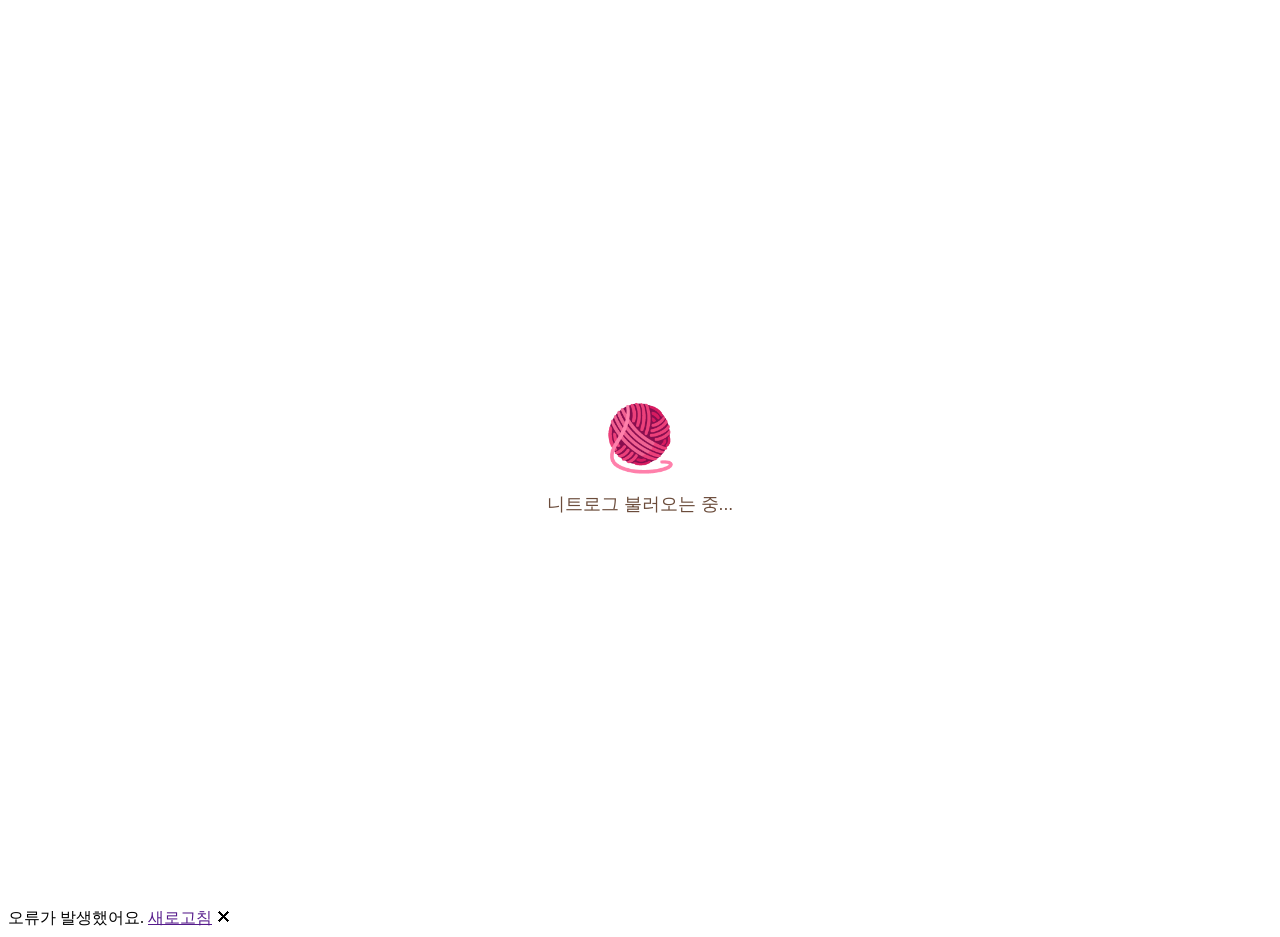
==== index.html @ 4721b629 "." ====
<!DOCTYPE html>
<html lang="ko">
<head>
    <meta charset="utf-8" />
    <meta name="viewport" content="width=device-width, initial-scale=1.0" />
    <title>니트로그</title>
    <base href="/KnitLog/" />
    <script>
        // 404.html에서 리다이렉트된 경로 복원
        (function (l) {
            if (l.search[1] === '/') {
                var decoded = l.search.slice(1).split('&').map(function (s) {
                    return s.replace(/~and~/g, '&')
                }).join('?');
                window.history.replaceState(null, null,
                    l.pathname.slice(0, -1) + decoded + l.hash
                );
            }
        }(window.location))
    </script>
    <link rel="stylesheet" href="css/app.css" />
    <link rel="icon" href="data:image/svg+xml,<svg xmlns='http://www.w3.org/2000/svg' viewBox='0 0 100 100'><text y='.9em' font-size='90'>🧶</text></svg>" />
</head>
<body>
    <div id="app">
        <div style="display:flex; flex-direction:column; align-items:center; justify-content:center;
                    height:100vh; font-family:'Noto Sans KR',sans-serif; color:#6b4c3b;">
            <div style="font-size:4rem; margin-bottom:16px;">🧶</div>
            <div style="font-size:1.1rem;">니트로그 불러오는 중...</div>
        </div>
    </div>

    <div id="blazor-error-ui">
        오류가 발생했어요.
        <a href="" class="reload">새로고침</a>
        <a class="dismiss">✕</a>
    </div>

    <script src="_framework/blazor.webassembly.js"></script>
    <script src="js/patternViewer.js"></script>
</body>
</html>
---- css/app.css ----
/* =====================================================================
   app.css  —  니트로그 전체 스타일
   따뜻하고 아늑한 감성 / 크림·테라코타·세이지 그린 팔레트
   ===================================================================== */

@import url('https://fonts.googleapis.com/css2?family=Nanum+Myeongjo:wght@400;700;800&family=Noto+Sans+KR:wght@300;400;500;700&display=swap');

/* ── CSS 변수 ─────────────────────────────────────────── */
:root {
    --cream:       #faf6f0;
    --cream-dark:  #f0e8dc;
    --terracotta:  #c4714a;
    --terra-light: #e8a07a;
    --terra-pale:  #f5dfd0;
    --sage:        #7a9e7e;
    --sage-light:  #b5cdb7;
    --sage-pale:   #e8f0e9;
    --brown:       #6b4c3b;
    --brown-light: #a07860;
    --text-dark:   #3a2a20;
    --text-mid:    #7a6055;
    --text-light:  #b09a90;
    --border:      #e0d0c4;
    --shadow:      rgba(107, 76, 59, 0.12);
    --radius:      12px;
    --radius-sm:   8px;
}

/* ── 리셋 & 기본 ────────────────────────────────────── */
*, *::before, *::after { box-sizing: border-box; margin: 0; padding: 0; }

body {
    font-family: 'Noto Sans KR', sans-serif;
    background: var(--cream);
    color: var(--text-dark);
    min-height: 100vh;
}

/* ── 레이아웃 ────────────────────────────────────────── */
.app-shell {
    display: flex;
    min-height: 100vh;
}

/* ── 사이드바 ────────────────────────────────────────── */
.sidebar {
    width: 220px;
    min-height: 100vh;
    background: var(--brown);
    display: flex;
    flex-direction: column;
    padding: 0;
    position: sticky;
    top: 0;
    height: 100vh;
    overflow-y: auto;
}

.sidebar-brand {
    display: flex;
    align-items: center;
    gap: 10px;
    padding: 28px 24px 24px;
    border-bottom: 1px solid rgba(255,255,255,0.1);
}

.brand-icon { font-size: 1.6rem; }
.brand-name {
    font-family: 'Nanum Myeongjo', serif;
    font-size: 1.1rem;
    font-weight: 700;
    color: var(--cream);
    letter-spacing: 0.02em;
}

.nav-list {
    list-style: none;
    padding: 16px 0;
    flex: 1;
}

.nav-list li { margin: 2px 12px; }

.nav-item {
    display: flex;
    align-items: center;
    gap: 12px;
    padding: 11px 16px;
    border-radius: var(--radius-sm);
    color: rgba(255,255,255,0.75);
    text-decoration: none;
    font-size: 0.9rem;
    font-weight: 500;
    transition: all 0.18s ease;
}

.nav-item:hover {
    background: rgba(255,255,255,0.12);
    color: white;
}

.nav-item.active {
    background: var(--terracotta);
    color: white;
}

.nav-icon { font-size: 1.1rem; width: 22px; text-align: center; }

.sidebar-footer {
    padding: 20px 24px;
    color: rgba(255,255,255,0.35);
    font-size: 0.75rem;
    border-top: 1px solid rgba(255,255,255,0.08);
}

/* ── 메인 콘텐츠 ─────────────────────────────────────── */
.main-content {
    flex: 1;
    padding: 32px 36px;
    max-width: 1100px;
    min-width: 0;
}

/* ── 페이지 헤더 ─────────────────────────────────────── */
.page-header {
    display: flex;
    align-items: center;
    justify-content: space-between;
    margin-bottom: 28px;
    flex-wrap: wrap;
    gap: 12px;
}

.page-title {
    font-family: 'Nanum Myeongjo', serif;
    font-size: 1.9rem;
    font-weight: 800;
    color: var(--brown);
}

.page-subtitle {
    color: var(--text-mid);
    font-size: 0.88rem;
    margin-top: 4px;
}

/* ── 버튼 ────────────────────────────────────────────── */
.btn {
    display: inline-flex;
    align-items: center;
    gap: 6px;
    padding: 9px 18px;
    border-radius: var(--radius-sm);
    border: none;
    cursor: pointer;
    font-family: inherit;
    font-size: 0.88rem;
    font-weight: 500;
    transition: all 0.18s ease;
    text-decoration: none;
}

.btn-primary {
    background: var(--terracotta);
    color: white;
}
.btn-primary:hover { background: #b36040; transform: translateY(-1px); }

.btn-secondary {
    background: var(--cream-dark);
    color: var(--text-mid);
    border: 1px solid var(--border);
}
.btn-secondary:hover { background: var(--border); }

.btn-sage {
    background: var(--sage);
    color: white;
}
.btn-sage:hover { background: #6a8e6e; }

.btn-ghost {
    background: transparent;
    color: var(--text-mid);
    border: 1px solid var(--border);
}
.btn-ghost:hover { background: var(--cream-dark); }

.btn-danger {
    background: transparent;
    color: #c0392b;
    border: 1px solid #e0a0a0;
}
.btn-danger:hover { background: #fdf0f0; }

.btn-sm { padding: 6px 12px; font-size: 0.8rem; }

/* ── 카드 ────────────────────────────────────────────── */
.card {
    background: white;
    border-radius: var(--radius);
    border: 1px solid var(--border);
    padding: 20px;
    box-shadow: 0 2px 8px var(--shadow);
    transition: box-shadow 0.18s ease, transform 0.18s ease;
}

.card:hover {
    box-shadow: 0 4px 16px var(--shadow);
    transform: translateY(-2px);
}

.card-title {
    font-family: 'Nanum Myeongjo', serif;
    font-size: 1.1rem;
    font-weight: 700;
    color: var(--brown);
    margin-bottom: 8px;
}

/* ── 그리드 ──────────────────────────────────────────── */
.grid-3 {
    display: grid;
    grid-template-columns: repeat(auto-fill, minmax(280px, 1fr));
    gap: 16px;
}

.grid-2 {
    display: grid;
    grid-template-columns: repeat(auto-fill, minmax(360px, 1fr));
    gap: 16px;
}

/* ── 폼 ──────────────────────────────────────────────── */
.form-group { margin-bottom: 18px; }

.form-label {
    display: block;
    font-size: 0.85rem;
    font-weight: 500;
    color: var(--text-mid);
    margin-bottom: 6px;
}

.form-control {
    width: 100%;
    padding: 10px 14px;
    border: 1px solid var(--border);
    border-radius: var(--radius-sm);
    background: var(--cream);
    color: var(--text-dark);
    font-family: inherit;
    font-size: 0.9rem;
    transition: border-color 0.18s;
    outline: none;
}

.form-control:focus {
    border-color: var(--terracotta);
    background: white;
    box-shadow: 0 0 0 3px rgba(196, 113, 74, 0.12);
}

.form-row {
    display: grid;
    grid-template-columns: 1fr 1fr;
    gap: 16px;
}

.form-row-3 {
    display: grid;
    grid-template-columns: 1fr 1fr 1fr;
    gap: 16px;
}

/* ── 모달 ────────────────────────────────────────────── */
.modal-backdrop {
    position: fixed;
    inset: 0;
    background: rgba(58, 42, 32, 0.45);
    display: flex;
    align-items: center;
    justify-content: center;
    z-index: 1000;
    padding: 20px;
}

.modal {
    background: white;
    border-radius: var(--radius);
    width: 100%;
    max-width: 640px;
    max-height: 90vh;
    overflow-y: auto;
    padding: 28px;
    box-shadow: 0 20px 60px rgba(58, 42, 32, 0.25);
}

.modal-header {
    display: flex;
    align-items: center;
    justify-content: space-between;
    margin-bottom: 24px;
}

.modal-title {
    font-family: 'Nanum Myeongjo', serif;
    font-size: 1.4rem;
    font-weight: 700;
    color: var(--brown);
}

.modal-footer {
    display: flex;
    gap: 10px;
    justify-content: flex-end;
    margin-top: 24px;
    padding-top: 20px;
    border-top: 1px solid var(--border);
}

/* ── 배지 ────────────────────────────────────────────── */
.badge {
    display: inline-block;
    padding: 3px 10px;
    border-radius: 20px;
    font-size: 0.75rem;
    font-weight: 600;
}

.badge-progress { background: var(--terra-pale); color: var(--terracotta); }
.badge-done     { background: var(--sage-pale);  color: var(--sage); }
.badge-wish     { background: #f0eaff;            color: #7c5cbf; }

/* ── 색상 원 ─────────────────────────────────────────── */
.color-dot {
    display: inline-block;
    width: 18px;
    height: 18px;
    border-radius: 50%;
    border: 2px solid var(--border);
    vertical-align: middle;
    flex-shrink: 0;
}

/* ── 사진 썸네일 ─────────────────────────────────────── */
.photo-grid {
    display: flex;
    flex-wrap: wrap;
    gap: 8px;
    margin-top: 8px;
}

.photo-thumb {
    width: 80px;
    height: 80px;
    object-fit: cover;
    border-radius: var(--radius-sm);
    border: 1px solid var(--border);
    cursor: pointer;
}

.photo-thumb:hover { opacity: 0.85; }

/* ── 빈 상태 ─────────────────────────────────────────── */
.empty-state {
    text-align: center;
    padding: 60px 20px;
    color: var(--text-light);
}

.empty-state .empty-icon { font-size: 3rem; margin-bottom: 12px; }
.empty-state p { font-size: 0.95rem; }

/* ── 유틸 ────────────────────────────────────────────── */
.text-right { text-align: right; }
.mt-1 { margin-top: 8px; }
.mt-2 { margin-top: 16px; }
.mt-3 { margin-top: 24px; }
.mb-1 { margin-bottom: 8px; }
.mb-2 { margin-bottom: 16px; }
.flex { display: flex; }
.flex-between { display: flex; justify-content: space-between; align-items: center; }
.gap-1 { gap: 8px; }
.gap-2 { gap: 16px; }
.divider { height: 1px; background: var(--border); margin: 20px 0; }

/* ── 반응형 ──────────────────────────────────────────── */
@media (max-width: 768px) {
    .sidebar { width: 64px; }
    .brand-name, .nav-item span:last-child, .sidebar-footer { display: none; }
    .main-content { padding: 20px 16px; }
    .form-row, .form-row-3 { grid-template-columns: 1fr; }
    .grid-3, .grid-2 { grid-template-columns: 1fr; }
}

/* ── 로딩 ────────────────────────────────────────────── */
.loading {
    display: flex;
    justify-content: center;
    align-items: center;
    padding: 40px;
    color: var(--text-light);
    font-size: 0.9rem;
}
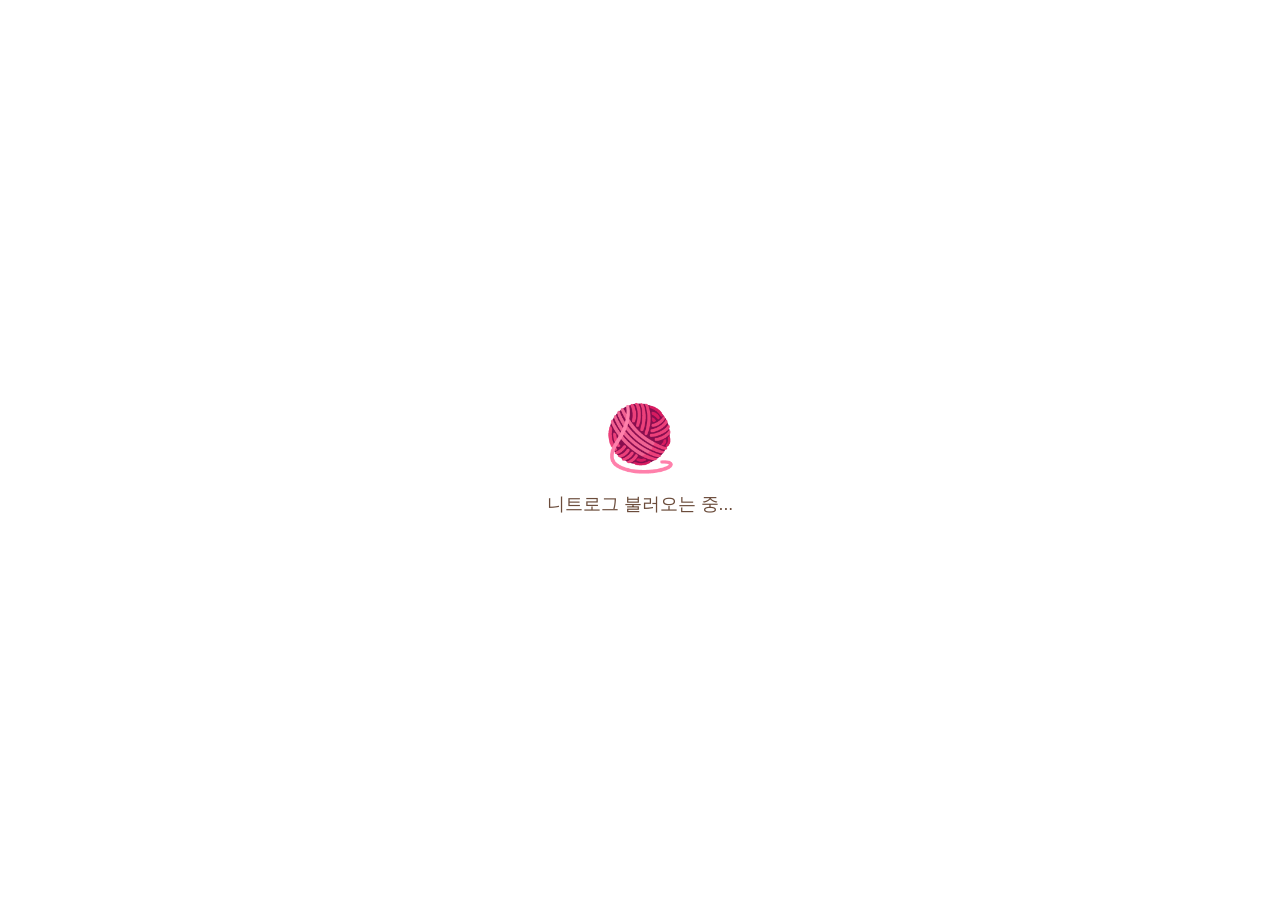
==== commit 9acdb70f: "deploy: 1b05dabd0007585558e82d701fab46a8e8886243" ====
--- a/index.html
+++ b/index.html
@@ -2,25 +2,29 @@
 <html lang="ko">
 <head>
     <meta charset="utf-8" />
-    <meta name="viewport" content="width=device-width, initial-scale=1.0" />
+    <meta name="viewport" content="width=device-width, initial-scale=1.0, viewport-fit=cover" />
     <title>니트로그</title>
     <base href="/KnitLog/" />
     <script>
-        // 404.html에서 리다이렉트된 경로 복원
-        (function (l) {
-            if (l.search[1] === '/') {
-                var decoded = l.search.slice(1).split('&').map(function (s) {
-                    return s.replace(/~and~/g, '&')
-                }).join('?');
-                window.history.replaceState(null, null,
-                    l.pathname.slice(0, -1) + decoded + l.hash
-                );
+        (function () {
+            var redirect = sessionStorage.redirect;
+            delete sessionStorage.redirect;
+            if (redirect && redirect !== location.href) {
+                history.replaceState(null, null, redirect);
             }
-        }(window.location))
+        })();
     </script>
     <link rel="stylesheet" href="css/app.css" />
     <link rel="icon" href="data:image/svg+xml,<svg xmlns='http://www.w3.org/2000/svg' viewBox='0 0 100 100'><text y='.9em' font-size='90'>🧶</text></svg>" />
-</head>
+
+    <link rel="manifest" href="manifest.webmanifest" />
+    <link rel="apple-touch-icon" sizes="192x192" href="icon-192.png" />
+    <link rel="apple-touch-icon" sizes="512x512" href="icon-512.png" />
+    
+    <meta name="apple-mobile-web-app-capable" content="yes" />
+    <meta name="apple-mobile-web-app-status-bar-style" content="black-translucent" />
+    <meta name="apple-mobile-web-app-title" content="니트로그" />
+    </head>
 <body>
     <div id="app">
         <div style="display:flex; flex-direction:column; align-items:center; justify-content:center;
@@ -30,13 +34,10 @@
         </div>
     </div>
 
-    <div id="blazor-error-ui">
-        오류가 발생했어요.
-        <a href="" class="reload">새로고침</a>
-        <a class="dismiss">✕</a>
-    </div>
-
     <script src="_framework/blazor.webassembly.js"></script>
     <script src="js/patternViewer.js"></script>
+    <script src="js/app.js"></script>
+    
+    <script>navigator.serviceWorker.register('service-worker.js');</script>
 </body>
 </html>
--- a/css/app.css
+++ b/css/app.css
@@ -1,59 +1,119 @@
 /* =====================================================================
    app.css  —  니트로그 전체 스타일
-   따뜻하고 아늑한 감성 / 크림·테라코타·세이지 그린 팔레트
+   아이보리 베이스 / 블랙 텍스트 / 파스텔 포인트 컬러
    ===================================================================== */
 
-@import url('https://fonts.googleapis.com/css2?family=Nanum+Myeongjo:wght@400;700;800&family=Noto+Sans+KR:wght@300;400;500;700&display=swap');
+@import url('https://fonts.googleapis.com/css2?family=DM+Sans:ital,opsz,wght@0,9..40,300;0,9..40,400;0,9..40,500;0,9..40,600;0,9..40,700;1,9..40,400&family=Noto+Sans+KR:wght@300;400;500;700&display=swap');
 
 /* ── CSS 변수 ─────────────────────────────────────────── */
 :root {
-    --cream:       #faf6f0;
-    --cream-dark:  #f0e8dc;
-    --terracotta:  #c4714a;
-    --terra-light: #e8a07a;
-    --terra-pale:  #f5dfd0;
-    --sage:        #7a9e7e;
-    --sage-light:  #b5cdb7;
-    --sage-pale:   #e8f0e9;
-    --brown:       #6b4c3b;
-    --brown-light: #a07860;
-    --text-dark:   #3a2a20;
-    --text-mid:    #7a6055;
-    --text-light:  #b09a90;
-    --border:      #e0d0c4;
-    --shadow:      rgba(107, 76, 59, 0.12);
-    --radius:      12px;
-    --radius-sm:   8px;
-}
+    /* 베이스 */
+    --ivory:          #ffffff;
+    --ivory-dark:     #f5f5f5;
+    --ivory-mid:      #ebebeb;
+    --white:          #ffffff;
+
+    /* 블랙 & 텍스트 */
+    --black:          #111111;
+    --sidebar-bg:     var(--theme-pale);
+    --text-dark:      #111111;
+    --text-mid:       #5a5a5a;
+    --text-light:     #9a9a9a;
+    --border:         #e8e8e8;
+
+    /* 파스텔 포인트 */
+    --mint:           #b8e0c8;
+    --mint-light:     #dff2e8;
+    --mint-pale:      #f0faf4;
+    --pink:           #f2b8c6;
+    --pink-light:     #fad5de;
+    --pink-pale:      #fef0f3;
+    --yellow:         #f7e4a0;
+    --yellow-light:   #faf0c8;
+    --yellow-pale:    #fdfaee;
+    --lavender:       #c8b8e8;
+    --lavender-light: #e2d8f5;
+    --lavender-pale:  #f4f0fc;
+    --sky:            #b8d8f0;
+    --sky-pale:       #edf5fc;
+
+    --shadow:         rgba(0, 0, 0, 0.07);
+    --shadow-md:      rgba(0, 0, 0, 0.11);
+    --radius:         14px;
+    --radius-sm:      9px;
+
+    /* ── 테마 변수 (JS로 교체) ── */
+    --theme-pale:     #f0f9ec;   /* 사이드바 배경 */
+    --theme-light:    #c8e6be;   /* 활성 메뉴 배경 */
+    --theme-mid:      #d4eccc;   /* 구분선/테두리 */
+    --theme-muted:    #a8c8a0;   /* 푸터 텍스트 */
+    --theme-btn:      #dff2d8;   /* 버튼 배경 */
+    --theme-active:   #267848;   /* 활성 텍스트/아이콘 */
+}
+
+/* ── 테마 정의 ───────────────────────────────────────────── */
+[data-theme="green"]  { --theme-pale:#f0f9ec; --theme-light:#c8e6be; --theme-mid:#d4eccc; --theme-muted:#a8c8a0; --theme-btn:#dff2d8; --theme-active:#3a7a4a; }
+[data-theme="yellow"] { --theme-pale:#fffde4; --theme-light:#fffdc7; --theme-mid:#e8d870; --theme-muted:#a08828; --theme-btn:#fffde4; --theme-active:#7a5a00; }
+[data-theme="sky"]    { --theme-pale:#eaf7ff; --theme-light:#d3f4ff; --theme-mid:#a8dff5; --theme-muted:#6aaac8; --theme-btn:#eaf7ff; --theme-active:#1a6a8a; }
+[data-theme="pink"]   { --theme-pale:#fff1f1; --theme-light:#ffe7e7; --theme-mid:#f5c0c0; --theme-muted:#c88888; --theme-btn:#fff1f1; --theme-active:#8a3a3a; }
+[data-theme="purple"] { --theme-pale:#f3efff; --theme-light:#e9e1ff; --theme-mid:#c8b8e8; --theme-muted:#8878b8; --theme-btn:#f3efff; --theme-active:#5a3a8a; }
+[data-theme="mono"]   { --theme-pale:#f5f5f5; --theme-light:#e0e0e0; --theme-mid:#cccccc; --theme-muted:#888888; --theme-btn:#f5f5f5; --theme-active:#333333; }
+
+
+/* ── 다크모드 ────────────────────────────────────────────── */
+[data-dark="true"] {
+    --ivory:      #121212;   /* 페이지 배경 */
+    --ivory-dark: #1a1a1a;   /* 살짝 어두운 배경 */
+    --ivory-mid:  #2a2a2a;   /* 호버/구분 */
+    --white:      #1e1e1e;   /* 카드 배경 */
+    --black:      #eeeeee;   /* 주 텍스트 */
+    --text-dark:  #eeeeee;
+    --text-mid:   #999999;
+    --text-light: #555555;
+    --border:     #303030;
+    --shadow:     rgba(0,0,0,0.5);
+    --shadow-md:  rgba(0,0,0,0.7);
+}
+
+/* 다크모드 + 각 테마 조합 */
+[data-dark="true"][data-theme="green"]  { --theme-pale:#0f1a0f; --theme-light:#1e3a1e; --theme-mid:#243024; --theme-muted:#4a8a4a; --theme-btn:#1e2e1e; --theme-active:#88e888; }
+[data-dark="true"][data-theme="yellow"] { --theme-pale:#1a180a; --theme-light:#2e2a10; --theme-mid:#383210; --theme-muted:#8a7820; --theme-btn:#242010; --theme-active:#f0d858; }
+[data-dark="true"][data-theme="sky"]    { --theme-pale:#0a1820; --theme-light:#102438; --theme-mid:#142c40; --theme-muted:#3a7898; --theme-btn:#0e2030; --theme-active:#70d8f8; }
+[data-dark="true"][data-theme="pink"]   { --theme-pale:#1a0e0e; --theme-light:#2e1414; --theme-mid:#381818; --theme-muted:#8a4848; --theme-btn:#241010; --theme-active:#f89898; }
+[data-dark="true"][data-theme="purple"] { --theme-pale:#120e1a; --theme-light:#1e1428; --theme-mid:#261a34; --theme-muted:#6858a8; --theme-btn:#1a1228; --theme-active:#c0a8f8; }
+[data-dark="true"][data-theme="mono"]   { --theme-pale:#0e0e0e; --theme-light:#242424; --theme-mid:#1e1e1e; --theme-muted:#585858; --theme-btn:#1a1a1a; --theme-active:#c0c0c0; }
 
 /* ── 리셋 & 기본 ────────────────────────────────────── */
 *, *::before, *::after { box-sizing: border-box; margin: 0; padding: 0; }
 
 body {
-    font-family: 'Noto Sans KR', sans-serif;
-    background: var(--cream);
+    font-family: 'DM Sans', 'Noto Sans KR', sans-serif;
+    background: var(--ivory);
     color: var(--text-dark);
-    min-height: 100vh;
+    min-height: 100vh; height: 100dvh; min-height: 100dvh;
 }
 
 /* ── 레이아웃 ────────────────────────────────────────── */
 .app-shell {
     display: flex;
     min-height: 100vh;
+    min-height: 100dvh;
+    position: relative;
 }
 
 /* ── 사이드바 ────────────────────────────────────────── */
 .sidebar {
     width: 220px;
-    min-height: 100vh;
-    background: var(--brown);
+    background: var(--theme-pale);
     display: flex;
     flex-direction: column;
     padding: 0;
     position: sticky;
     top: 0;
     height: 100vh;
+    height: 100dvh;
     overflow-y: auto;
+    flex-shrink: 0;
 }
 
 .sidebar-brand {
@@ -61,16 +121,16 @@
     align-items: center;
     gap: 10px;
     padding: 28px 24px 24px;
-    border-bottom: 1px solid rgba(255,255,255,0.1);
+    border-bottom: 1px solid var(--theme-mid);
 }
 
 .brand-icon { font-size: 1.6rem; }
 .brand-name {
-    font-family: 'Nanum Myeongjo', serif;
-    font-size: 1.1rem;
-    font-weight: 700;
-    color: var(--cream);
-    letter-spacing: 0.02em;
+    font-family: 'DM Sans', sans-serif;
+    font-size: 1.05rem;
+    font-weight: 600;
+    color: #1a1a1a;
+    letter-spacing: 0.04em;
 }
 
 .nav-list {
@@ -87,31 +147,26 @@
     gap: 12px;
     padding: 11px 16px;
     border-radius: var(--radius-sm);
-    color: rgba(255,255,255,0.75);
+    color: var(--theme-active);
     text-decoration: none;
-    font-size: 0.9rem;
+    font-size: 0.88rem;
     font-weight: 500;
     transition: all 0.18s ease;
 }
 
 .nav-item:hover {
-    background: rgba(255,255,255,0.12);
-    color: white;
+    background: var(--theme-light);
+    color: #1a1a1a;
 }
 
 .nav-item.active {
-    background: var(--terracotta);
-    color: white;
+    background: var(--theme-light);
+    color: #1a1a1a;
+    font-weight: 600;
 }
 
 .nav-icon { font-size: 1.1rem; width: 22px; text-align: center; }
 
-.sidebar-footer {
-    padding: 20px 24px;
-    color: rgba(255,255,255,0.35);
-    font-size: 0.75rem;
-    border-top: 1px solid rgba(255,255,255,0.08);
-}
 
 /* ── 메인 콘텐츠 ─────────────────────────────────────── */
 .main-content {
@@ -132,10 +187,10 @@
 }
 
 .page-title {
-    font-family: 'Nanum Myeongjo', serif;
+    font-family: 'DM Sans', 'Noto Sans KR', sans-serif;
     font-size: 1.9rem;
     font-weight: 800;
-    color: var(--brown);
+    color: var(--black);
 }
 
 .page-subtitle {
@@ -161,35 +216,50 @@
 }
 
 .btn-primary {
-    background: var(--terracotta);
-    color: white;
-}
-.btn-primary:hover { background: #b36040; transform: translateY(-1px); }
+    background: var(--theme-btn);
+    color: #1a1a1a;
+    border: 1px solid var(--theme-mid);
+}
+
+.btn-primary:hover {
+    background: var(--theme-light);
+    color: #1a1a1a;
+    transform: translateY(-1px);
+    box-shadow: 0 2px 8px rgba(0,0,0,0.08);
+    opacity: 1;
+}
 
 .btn-secondary {
-    background: var(--cream-dark);
+    background: var(--ivory);
     color: var(--text-mid);
     border: 1px solid var(--border);
 }
-.btn-secondary:hover { background: var(--border); }
+.btn-secondary:hover { background: var(--ivory-mid); }
 
 .btn-sage {
-    background: var(--sage);
-    color: white;
-}
-.btn-sage:hover { background: #6a8e6e; }
+    background: var(--theme-btn);
+    color: #1a1a1a;
+    border: 1px solid var(--theme-mid);
+}
+.btn-sage:hover { background: var(--theme-light); color: #1a1a1a; }
+
+.btn-mint {
+    background: var(--theme-light);
+    color: var(--black);
+}
+.btn-mint:hover { background: var(--theme-light); }
 
 .btn-ghost {
     background: transparent;
     color: var(--text-mid);
     border: 1px solid var(--border);
 }
-.btn-ghost:hover { background: var(--cream-dark); }
+.btn-ghost:hover { background: var(--ivory-dark); }
 
 .btn-danger {
     background: transparent;
     color: #c0392b;
-    border: 1px solid #e0a0a0;
+    border: 1px solid #f0c0c0;
 }
 .btn-danger:hover { background: #fdf0f0; }
 
@@ -197,7 +267,7 @@
 
 /* ── 카드 ────────────────────────────────────────────── */
 .card {
-    background: white;
+    background: var(--white);
     border-radius: var(--radius);
     border: 1px solid var(--border);
     padding: 20px;
@@ -206,15 +276,15 @@
 }
 
 .card:hover {
-    box-shadow: 0 4px 16px var(--shadow);
+    box-shadow: 0 6px 20px var(--shadow-md);
     transform: translateY(-2px);
 }
 
 .card-title {
-    font-family: 'Nanum Myeongjo', serif;
+    font-family: 'DM Sans', 'Noto Sans KR', sans-serif;
     font-size: 1.1rem;
     font-weight: 700;
-    color: var(--brown);
+    color: var(--black);
     margin-bottom: 8px;
 }
 
@@ -247,7 +317,7 @@
     padding: 10px 14px;
     border: 1px solid var(--border);
     border-radius: var(--radius-sm);
-    background: var(--cream);
+    background: var(--ivory);
     color: var(--text-dark);
     font-family: inherit;
     font-size: 0.9rem;
@@ -256,9 +326,9 @@
 }
 
 .form-control:focus {
-    border-color: var(--terracotta);
+    border-color: var(--mint);
     background: white;
-    box-shadow: 0 0 0 3px rgba(196, 113, 74, 0.12);
+    box-shadow: 0 0 0 3px rgba(184, 224, 200, 0.3);
 }
 
 .form-row {
@@ -277,7 +347,7 @@
 .modal-backdrop {
     position: fixed;
     inset: 0;
-    background: rgba(58, 42, 32, 0.45);
+    background: rgba(0, 0, 0, 0.32);
     display: flex;
     align-items: center;
     justify-content: center;
@@ -286,14 +356,14 @@
 }
 
 .modal {
-    background: white;
+    background: var(--white);
     border-radius: var(--radius);
     width: 100%;
     max-width: 640px;
     max-height: 90vh;
     overflow-y: auto;
     padding: 28px;
-    box-shadow: 0 20px 60px rgba(58, 42, 32, 0.25);
+    box-shadow: 0 20px 60px rgba(0,0,0,0.14);
 }
 
 .modal-header {
@@ -304,10 +374,10 @@
 }
 
 .modal-title {
-    font-family: 'Nanum Myeongjo', serif;
+    font-family: 'DM Sans', 'Noto Sans KR', sans-serif;
     font-size: 1.4rem;
     font-weight: 700;
-    color: var(--brown);
+    color: var(--black);
 }
 
 .modal-footer {
@@ -328,9 +398,9 @@
     font-weight: 600;
 }
 
-.badge-progress { background: var(--terra-pale); color: var(--terracotta); }
-.badge-done     { background: var(--sage-pale);  color: var(--sage); }
-.badge-wish     { background: #f0eaff;            color: #7c5cbf; }
+.badge-progress { background: var(--yellow-light); color: #8a6a08; }
+.badge-done     { background: var(--mint-light);   color: #267848; }
+.badge-wish     { background: var(--lavender-light); color: #4e3290; }
 
 /* ── 색상 원 ─────────────────────────────────────────── */
 .color-dot {
@@ -371,6 +441,12 @@
 
 .empty-state .empty-icon { font-size: 3rem; margin-bottom: 12px; }
 .empty-state p { font-size: 0.95rem; }
+
+/* ── 파스텔 섹션 (선택적 사용) ─────────────────────── */
+.section-mint     { background: var(--mint-pale);     border-radius: var(--radius); padding: 20px; }
+.section-pink     { background: var(--pink-pale);     border-radius: var(--radius); padding: 20px; }
+.section-yellow   { background: var(--yellow-pale);   border-radius: var(--radius); padding: 20px; }
+.section-lavender { background: var(--lavender-pale); border-radius: var(--radius); padding: 20px; }
 
 /* ── 유틸 ────────────────────────────────────────────── */
 .text-right { text-align: right; }
@@ -385,14 +461,356 @@
 .gap-2 { gap: 16px; }
 .divider { height: 1px; background: var(--border); margin: 20px 0; }
 
+/* Blazor 기본 top-row 숨김 */
+.top-row { display: none !important; }
+
+/* ── 프로젝트 상세 그리드 ────────────────────────────── */
+.detail-grid {
+    display: grid;
+    grid-template-columns: 1fr 1fr;
+    gap: 20px;
+    margin-bottom: 24px;
+}
+
+/* ── 홈 요약 카드 그리드 ─────────────────────────────── */
+.stats-grid {
+    display: grid;
+    grid-template-columns: repeat(2, 1fr);
+    gap: 12px;
+    margin-bottom: 24px;
+}
+
+@media (min-width: 641px) {
+    .stats-grid {
+        grid-template-columns: repeat(4, 1fr);
+        gap: 16px;
+        margin-bottom: 32px;
+    }
+}
+
+/* ── 하단 탭바 (모바일 전용) ─────────────────────────── */
+.bottom-nav {
+    display: none;
+}
+
 /* ── 반응형 ──────────────────────────────────────────── */
-@media (max-width: 768px) {
-    .sidebar { width: 64px; }
-    .brand-name, .nav-item span:last-child, .sidebar-footer { display: none; }
-    .main-content { padding: 20px 16px; }
-    .form-row, .form-row-3 { grid-template-columns: 1fr; }
-    .grid-3, .grid-2 { grid-template-columns: 1fr; }
-}
+
+/* 태블릿 (641px ~ 1024px): 사이드바를 좁게 */
+@media (max-width: 1024px) and (min-width: 641px) {
+    .sidebar { width: 72px; }
+    .brand-name, .nav-label, .sidebar-footer, .theme-picker-label { display: none; }
+    .theme-picker { padding: 12px 8px; }
+    .theme-dots { justify-content: center; }
+    .sidebar-brand { justify-content: center; padding: 20px 0; }
+    .nav-list li { margin: 2px 8px; }
+    .nav-item { justify-content: center; padding: 12px 8px; }
+    .nav-icon { width: auto; }
+    .main-content { padding: 24px 20px; }
+}
+
+/* 모바일 (640px 이하): 사이드바 숨기고 하단 탭바 표시 */
+@media (max-width: 640px) {
+    .app-shell { flex-direction: column; }
+
+    .sidebar { display: none; }
+
+    .main-content {
+        padding: 16px 14px;
+        padding-bottom: 76px; /* 하단 탭바 높이 확보 */
+        max-width: 100%;
+    }
+
+    .page-title { font-size: 1.4rem; }
+    .page-header { margin-bottom: 16px; }
+
+    .form-row,
+    .form-row-3 { grid-template-columns: 1fr; }
+
+    .grid-3,
+    .grid-2 { grid-template-columns: 1fr; }
+
+    .detail-grid {
+        grid-template-columns: 1fr;
+        gap: 12px;
+    }
+
+    .detail-grid .card { grid-column: span 1 !important; }
+
+
+    .modal-backdrop {
+        position: absolute;
+        top: 0;
+        left: 0;
+        right: 0;
+        min-height: 100%;
+        align-items: flex-start;
+        padding: 0;
+    }
+
+    .modal {
+        padding: 20px 16px;
+        max-height: none;
+        border-radius: 0;
+        min-height: 100%;
+        box-shadow: none;
+    }
+
+    /* 하단 탭바 활성화 */
+    .bottom-nav {
+        display: flex;
+        position: fixed;
+        bottom: 0;
+        left: 0;
+        right: 0;
+        z-index: 100;
+        background: var(--white);
+        border-top: 1px solid var(--border);
+        box-shadow: 0 -2px 12px rgba(0,0,0,0.07);
+        padding-bottom: env(safe-area-inset-bottom, 0px);
+    }
+
+    .bottom-nav-item {
+        flex: 1;
+        display: flex;
+        flex-direction: column;
+        align-items: center;
+        justify-content: center;
+        padding: 8px 4px;
+        text-decoration: none;
+        color: var(--text-light);
+        font-size: 0.65rem;
+        gap: 3px;
+        transition: color 0.15s;
+    }
+
+    .bottom-nav-item.active {
+        color: var(--theme-active);
+    }
+
+    .bottom-nav-item:hover {
+        color: var(--theme-active);
+    }
+
+    .bottom-nav-icon { font-size: 1.2rem; line-height: 1; }
+    .bottom-nav-label { font-weight: 500; line-height: 1; }
+}
+
+
+
+/* ── 사이드바 하단 통계 ──────────────────────────────────── */
+.sidebar-stats {
+    padding: 14px 20px 10px;
+    border-top: 1px solid var(--theme-mid);
+    display: flex;
+    flex-direction: column;
+    gap: 4px;
+}
+
+.sidebar-stat-row {
+    display: flex;
+    justify-content: space-between;
+    align-items: center;
+    font-size: 0.78rem;
+    color: var(--theme-muted);
+}
+
+.sidebar-stat-row strong {
+    color: var(--theme-active);
+    font-weight: 700;
+}
+
+.sidebar-dark-toggle {
+    margin-top: 8px;
+    font-size: 1.1rem;
+    cursor: pointer;
+    text-align: center;
+    padding: 4px;
+    border-radius: var(--radius-sm);
+    transition: background 0.15s;
+    user-select: none;
+}
+
+.sidebar-dark-toggle:hover {
+    background: var(--theme-light);
+}
+
+/* ── 테마 색상 선택기 ────────────────────────────────────── */
+.theme-picker {
+    padding: 16px 24px 20px;
+    border-top: 1px solid var(--theme-mid);
+    margin-top: auto;
+}
+
+.theme-picker-label {
+    font-size: 0.72rem;
+    color: var(--theme-muted);
+    margin-bottom: 8px;
+    font-weight: 500;
+    letter-spacing: 0.05em;
+}
+
+.theme-dots {
+    display: flex;
+    gap: 8px;
+    flex-wrap: wrap;
+}
+
+.theme-dot {
+    width: 22px;
+    height: 22px;
+    border-radius: 50%;
+    border: 2px solid rgba(0,0,0,0.12);
+    cursor: pointer;
+    transition: transform 0.15s, border-color 0.15s;
+    padding: 0;
+}
+
+.theme-dot:hover {
+    transform: scale(1.2);
+    border-color: rgba(0,0,0,0.3);
+}
+
+.theme-dot.active {
+    transform: scale(1.15);
+    border-color: rgba(0,0,0,0.4);
+    box-shadow: 0 0 0 2px white, 0 0 0 4px rgba(0,0,0,0.25);
+}
+
+
+/* ── 설정 페이지 테마 버튼 ──────────────────────────────── */
+.settings-theme-btn {
+    display: flex;
+    flex-direction: column;
+    align-items: center;
+    gap: 6px;
+    padding: 10px 6px;
+    border: 2px solid var(--border);
+    border-radius: var(--radius-sm);
+    background: var(--white);
+    cursor: pointer;
+    transition: all 0.15s;
+}
+
+.settings-theme-btn:hover {
+    border-color: var(--theme-mid);
+    transform: translateY(-1px);
+}
+
+.settings-theme-btn.active {
+    border-color: var(--theme-active);
+    background: var(--theme-pale);
+}
+
+.settings-theme-dot {
+    width: 32px;
+    height: 32px;
+    border-radius: 50%;
+    border: 2px solid rgba(0,0,0,0.1);
+}
+
+.settings-theme-name {
+    font-size: 0.72rem;
+    color: var(--text-mid);
+    font-weight: 500;
+}
+
+
+/* ── 다크모드 토글 스위치 ────────────────────────────────── */
+.dark-toggle-btn {
+    width: 52px;
+    height: 28px;
+    border-radius: 14px;
+    background: var(--border);
+    border: none;
+    cursor: pointer;
+    position: relative;
+    transition: background 0.25s;
+    flex-shrink: 0;
+}
+
+.dark-toggle-btn.on {
+    background: var(--theme-active);
+}
+
+.dark-toggle-thumb {
+    width: 22px;
+    height: 22px;
+    border-radius: 50%;
+    background: white;
+    position: absolute;
+    top: 3px;
+    left: 3px;
+    transition: transform 0.25s;
+    box-shadow: 0 1px 4px rgba(0,0,0,0.2);
+}
+
+.dark-toggle-btn.on .dark-toggle-thumb {
+    transform: translateX(24px);
+}
+
+
+
+/* ── 다크모드 기타 요소 ──────────────────────────────────── */
+[data-dark="true"] .card {
+    background: var(--white);
+    border-color: var(--border);
+}
+
+[data-dark="true"] .form-control {
+    background: #1a1a1a;
+    color: var(--text-dark);
+    border-color: var(--border);
+}
+
+[data-dark="true"] .form-control:focus {
+    background: #222222;
+    border-color: var(--theme-active);
+}
+
+[data-dark="true"] .badge-progress { background: #2a2010; color: #c8a840; }
+[data-dark="true"] .badge-done     { background: #0f2010; color: #70c870; }
+[data-dark="true"] .badge-wish     { background: #1a1030; color: #a888e8; }
+
+[data-dark="true"] select.form-control option {
+    background: #1e1e1e;
+    color: var(--text-dark);
+}
+
+/* ── 다크모드 버튼 오버라이드 ───────────────────────────── */
+[data-dark="true"] .btn-primary,
+[data-dark="true"] .btn-sage {
+    color: var(--theme-active);
+    border-color: var(--theme-light);
+}
+
+[data-dark="true"] .btn-primary:hover,
+[data-dark="true"] .btn-sage:hover {
+    color: var(--theme-active);
+}
+
+[data-dark="true"] .btn-secondary {
+    background: var(--ivory-mid);
+    color: var(--text-mid);
+    border-color: var(--border);
+}
+[data-dark="true"] .btn-secondary:hover { background: var(--ivory-dark); }
+
+[data-dark="true"] .btn-ghost {
+    background: transparent;
+    color: var(--text-mid);
+    border-color: var(--border);
+}
+[data-dark="true"] .btn-ghost:hover { background: var(--ivory-dark); }
+
+[data-dark="true"] .btn-mint {
+    color: var(--theme-active);
+}
+
+[data-dark="true"] .btn-danger {
+    color: #e87878;
+    border-color: #5a2020;
+}
+[data-dark="true"] .btn-danger:hover { background: #2a1010; }
 
 /* ── 로딩 ────────────────────────────────────────────── */
 .loading {
@@ -402,4 +820,4 @@
     padding: 40px;
     color: var(--text-light);
     font-size: 0.9rem;
-}
+}
